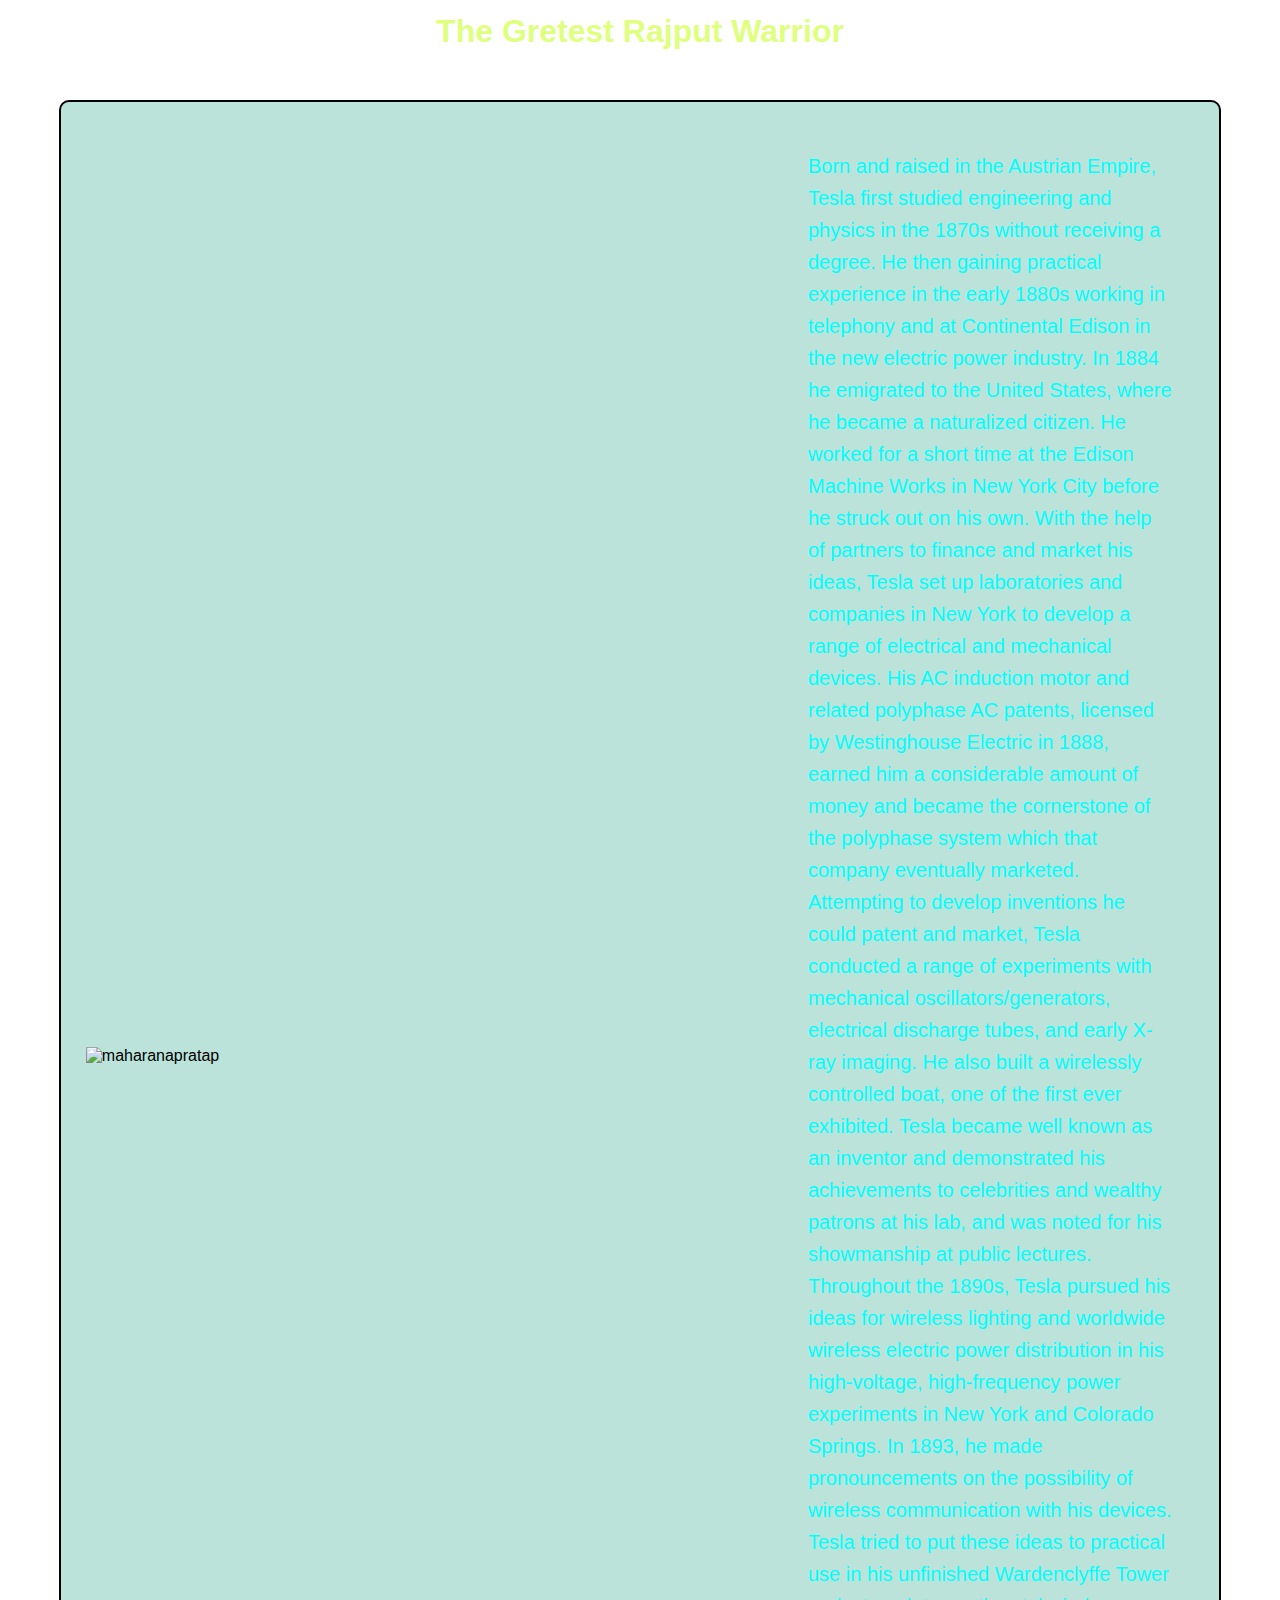
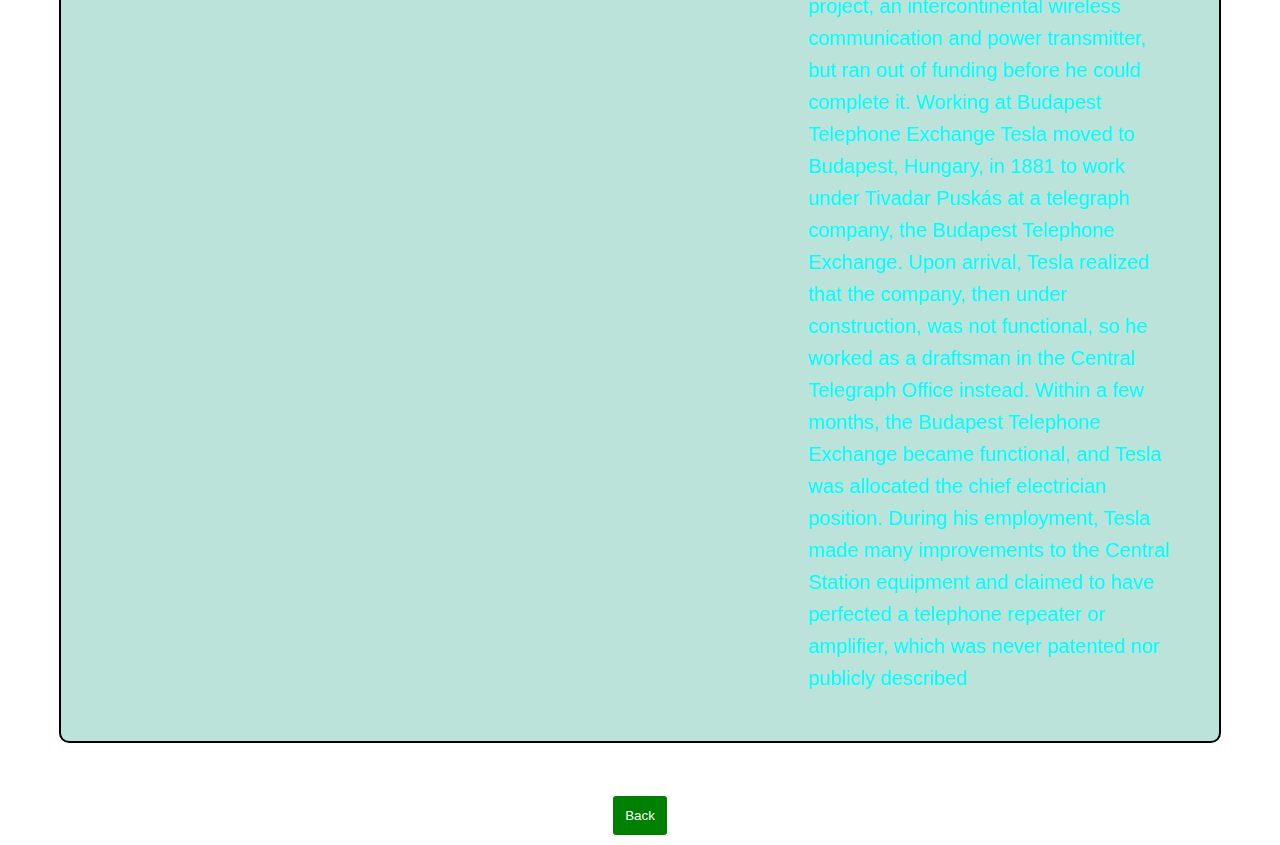
==== Blogeer/nikola.html @ 84b72dfb "Add files via upload" ====
<!DOCTYPE html>
<html lang="en">
<head>
    <meta charset="UTF-8">
    <meta name="viewport" content="width=device-width, initial-scale=1.0">
    <title>Blog</title>
    <style>
        *{
            
            padding: 0;
            box-sizing: border-box;
            font-family: 'Gill Sans', 'Gill Sans MT', Calibri, 'Trebuchet MS', sans-serif;
        }
        h1{
            margin: 1%;
            display: flex;
            justify-content: center;
            align-items: center;
            color: rgb(223, 255, 127);
        }
        .conatiner{
            background-color: rgba(78, 182, 158, 0.384);
            display: flex;
            justify-content: center;
            align-items: center;
            border: 2px solid black;
            border-radius: 10px;
            padding: 2%;
            margin: 4%;
        }
        p{
            margin: 2%;
            font-size: 15px;
            line-height: 1.6;
            color: aqua;
        }
        .btn{
            display: flex;
            justify-content: center;
            align-items: center;
            text-decoration: none;
            color: chocolate;
            
        }
        button{
            background-color: green;
            color: white;
            padding: 0.95%;
            width: auto;
            border: 2px solid white;
            border-radius: 5px;
            cursor: pointer;
        }
        @media(max-width:1024px){
            .conatiner{
                display: flex;
                flex-direction: column;

            }
            p{
                font-size: 20px;
            }
            .im{
                width: auto;
            }
            button{
                width: 15%;
            }
        }
        @media(max-width:400px){
            .im{
                width: 90%;
            }
        }
    </style>
</head>
<body background="https://static.vecteezy.com/system/resources/previews/006/852/804/non_2x/abstract-blue-background-simple-design-for-your-website-free-vector.jpg">
    <header>
        <h1>The Gretest Rajput Warrior</h1>
    </header>
    <section>
        <div class="conatiner">
            <img src="https://upload.wikimedia.org/wikipedia/commons/thumb/7/79/Tesla_circa_1890.jpeg/440px-Tesla_circa_1890.jpeg" alt="maharanapratap" width = "700" height="350" class="im">
            <p style="font-size: 20px;">Born and raised in the Austrian Empire, Tesla first studied engineering and physics in the 1870s without receiving a degree. He then gaining practical experience in the early 1880s working in telephony and at Continental Edison in the new electric power industry. In 1884 he emigrated to the United States, where he became a naturalized citizen. He worked for a short time at the Edison Machine Works in New York City before he struck out on his own. With the help of partners to finance and market his ideas, Tesla set up laboratories and companies in New York to develop a range of electrical and mechanical devices. His AC induction motor and related polyphase AC patents, licensed by Westinghouse Electric in 1888, earned him a considerable amount of money and became the cornerstone of the polyphase system which that company eventually marketed.

                  Attempting to develop inventions he could patent and market, Tesla conducted a range of experiments with mechanical oscillators/generators, electrical discharge tubes, and early X-ray imaging. He also built a wirelessly controlled boat, one of the first ever exhibited. Tesla became well known as an inventor and demonstrated his achievements to celebrities and wealthy patrons at his lab, and was noted for his showmanship at public lectures. Throughout the 1890s, Tesla pursued his ideas for wireless lighting and worldwide wireless electric power distribution in his high-voltage, high-frequency power experiments in New York and Colorado Springs. In 1893, he made pronouncements on the possibility of wireless communication with his devices. Tesla tried to put these ideas to practical use in his unfinished Wardenclyffe Tower project, an intercontinental wireless communication and power transmitter, but ran out of funding before he could complete it.
                  Working at Budapest Telephone Exchange
Tesla moved to Budapest, Hungary, in 1881 to work under Tivadar Puskás at a telegraph company, the Budapest Telephone Exchange. Upon arrival, Tesla realized that the company, then under construction, was not functional, so he worked as a draftsman in the Central Telegraph Office instead. Within a few months, the Budapest Telephone Exchange became functional, and Tesla was allocated the chief electrician position. During his employment, Tesla made many improvements to the Central Station equipment and claimed to have perfected a telephone repeater or amplifier, which was never patented nor publicly described
            </p>
        </div>
                
                
                
                
                
    </section>
    <footer>
        <a href="indexmain.html" class="btn"><button>Back</button></a>
    </footer>
</body>
</html>
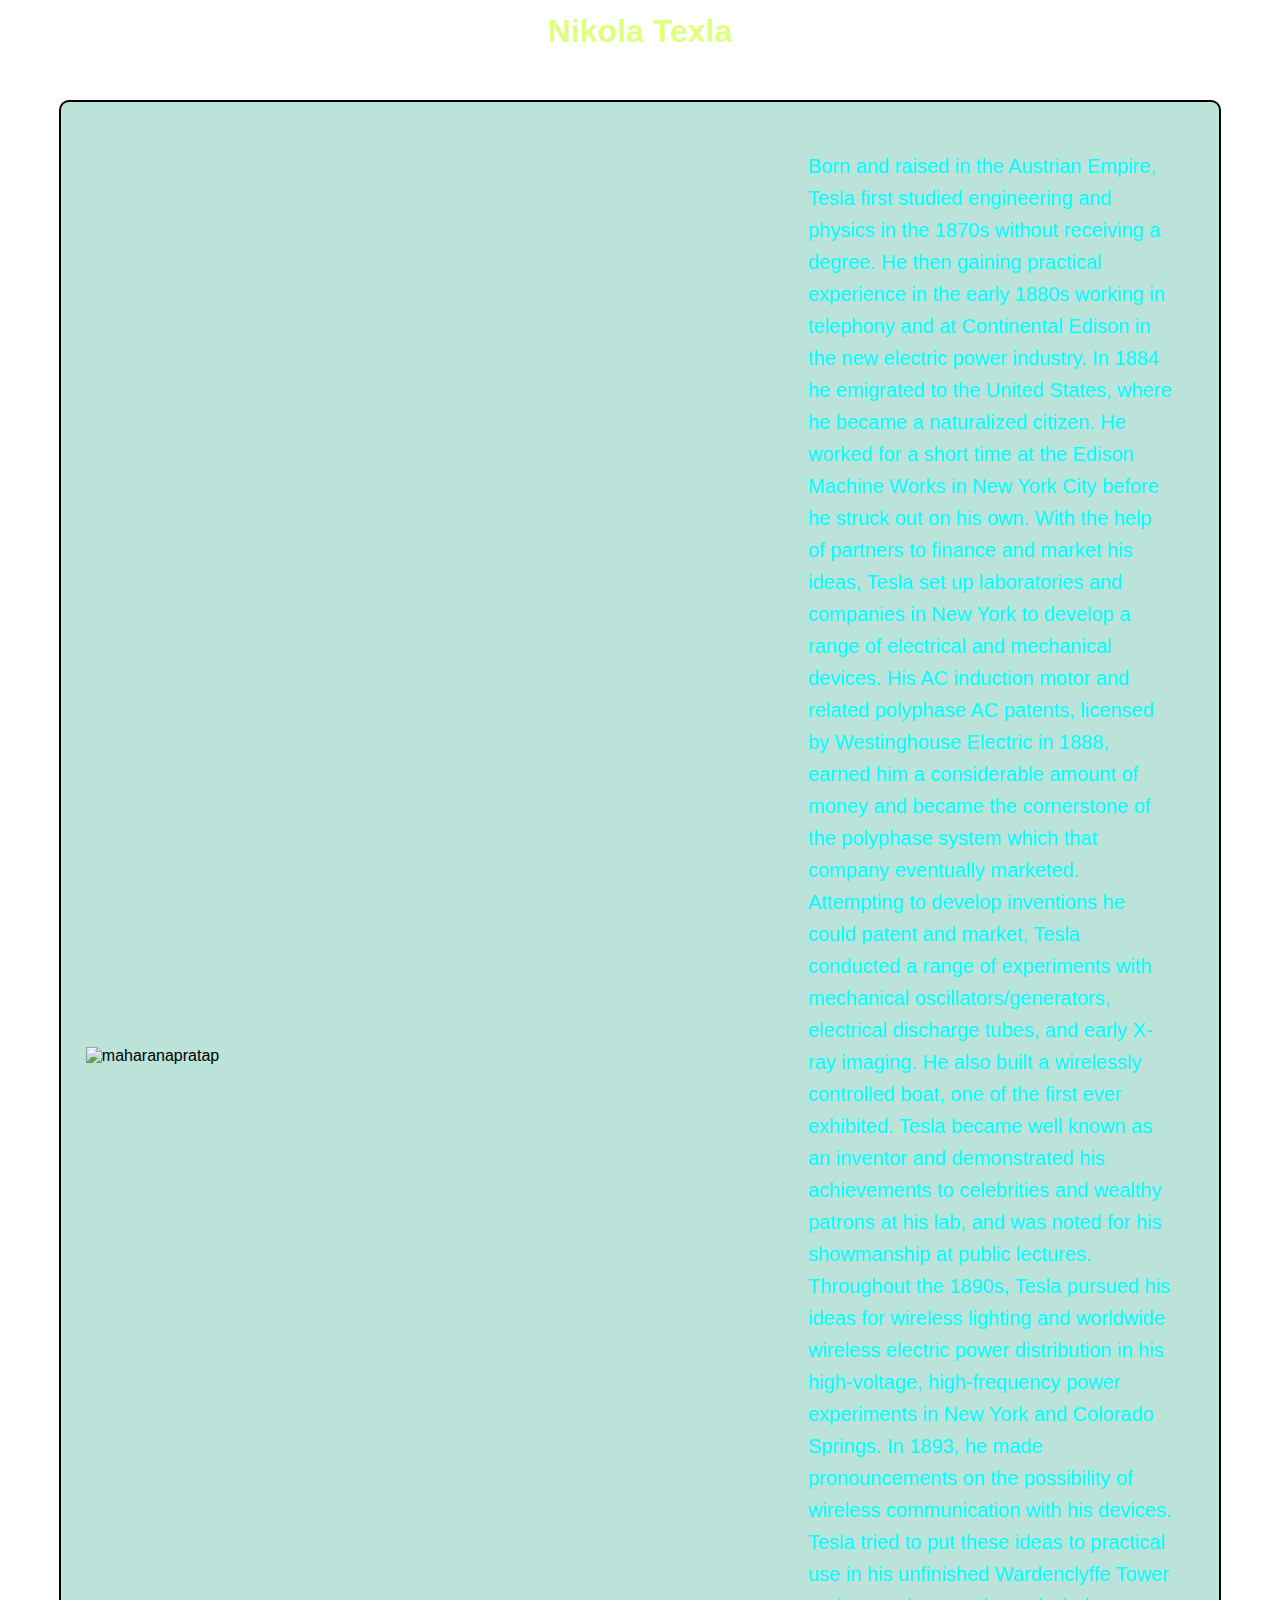
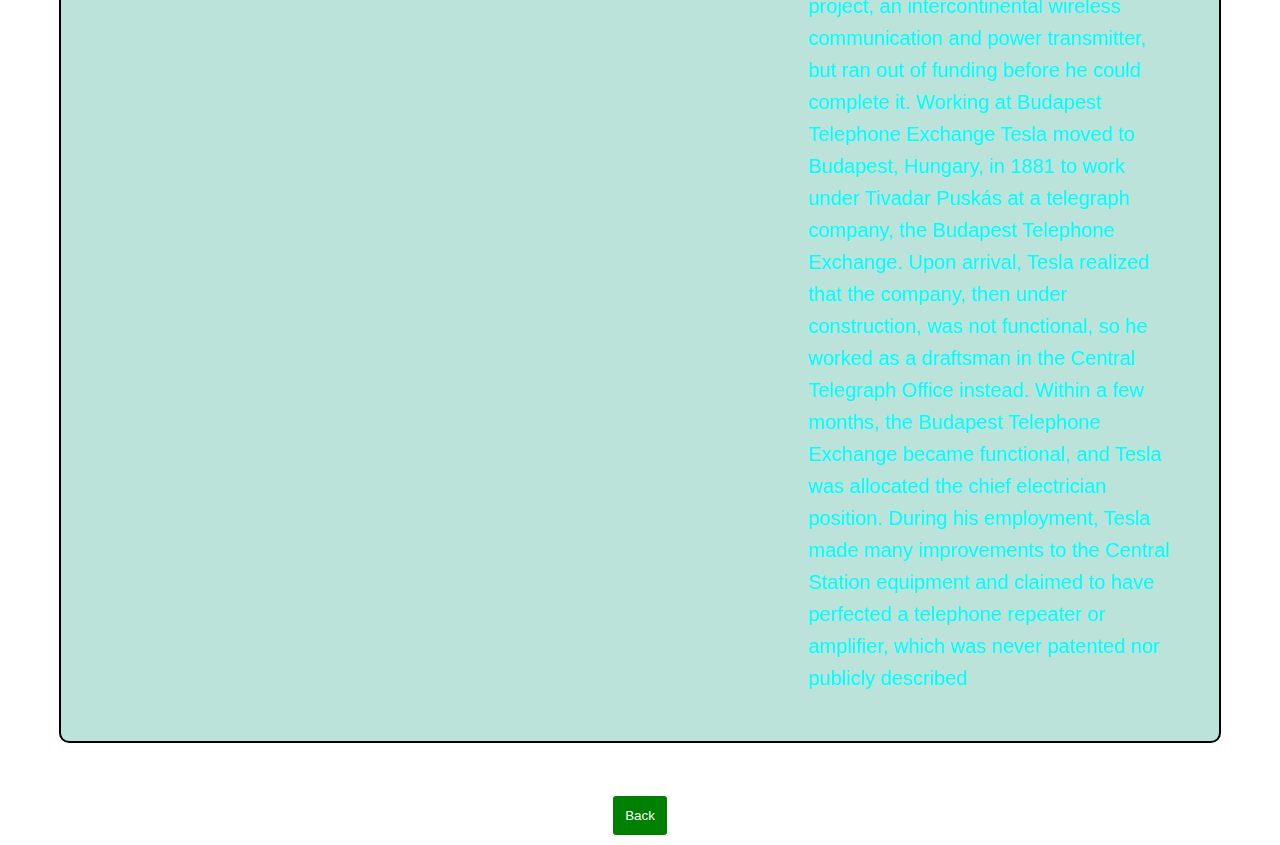
==== commit 963c632c: "Update nikola.html" ====
--- a/Blogeer/nikola.html
+++ b/Blogeer/nikola.html
@@ -76,7 +76,7 @@
 </head>
 <body background="https://static.vecteezy.com/system/resources/previews/006/852/804/non_2x/abstract-blue-background-simple-design-for-your-website-free-vector.jpg">
     <header>
-        <h1>The Gretest Rajput Warrior</h1>
+        <h1>Nikola Texla</h1>
     </header>
     <section>
         <div class="conatiner">
@@ -98,4 +98,4 @@
         <a href="indexmain.html" class="btn"><button>Back</button></a>
     </footer>
 </body>
-</html>+</html>
